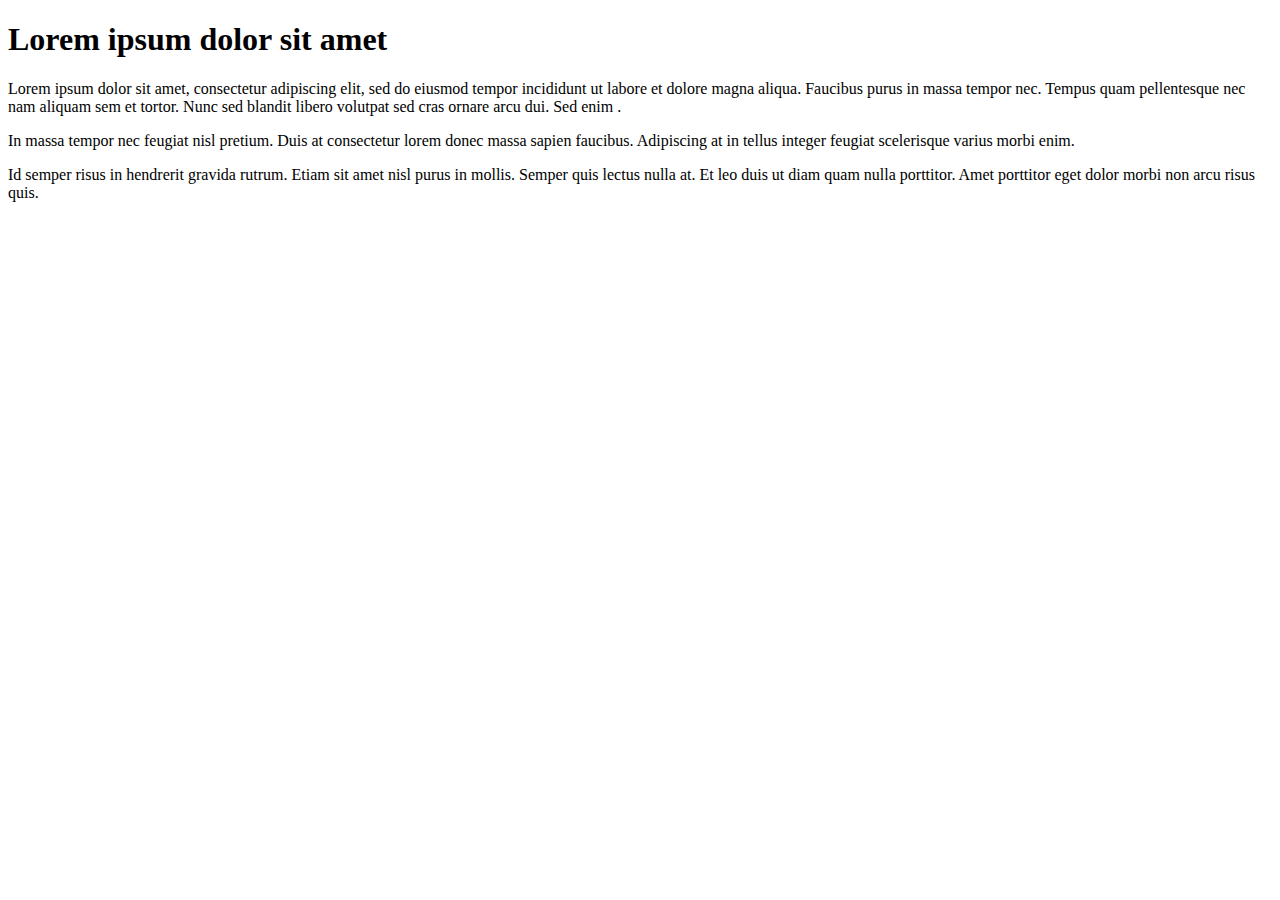
==== project_zero2/index.html @ e3be27d4 "First webpage was created" ====
<!DOCTYPE html>
<html>
  <head>
    <title>Project zero2</title>
  </head>
  <body>
    <h1>Lorem ipsum dolor sit amet</h1>

    <p>Lorem ipsum dolor sit amet, consectetur adipiscing elit, sed do eiusmod tempor incididunt ut labore et dolore magna aliqua. Faucibus purus in massa tempor nec. Tempus quam pellentesque nec nam aliquam sem et tortor. Nunc sed blandit libero volutpat sed cras ornare arcu dui. Sed enim .</p>

    <p>In massa tempor nec feugiat nisl pretium. Duis at consectetur lorem donec massa sapien faucibus. Adipiscing at in tellus integer feugiat scelerisque varius morbi enim. </p>

    <p>Id semper risus in hendrerit gravida rutrum. Etiam sit amet nisl purus in mollis. Semper quis lectus nulla at. Et leo duis ut diam quam nulla porttitor. Amet porttitor eget dolor morbi non arcu risus quis.</p>
  </body>
</html>
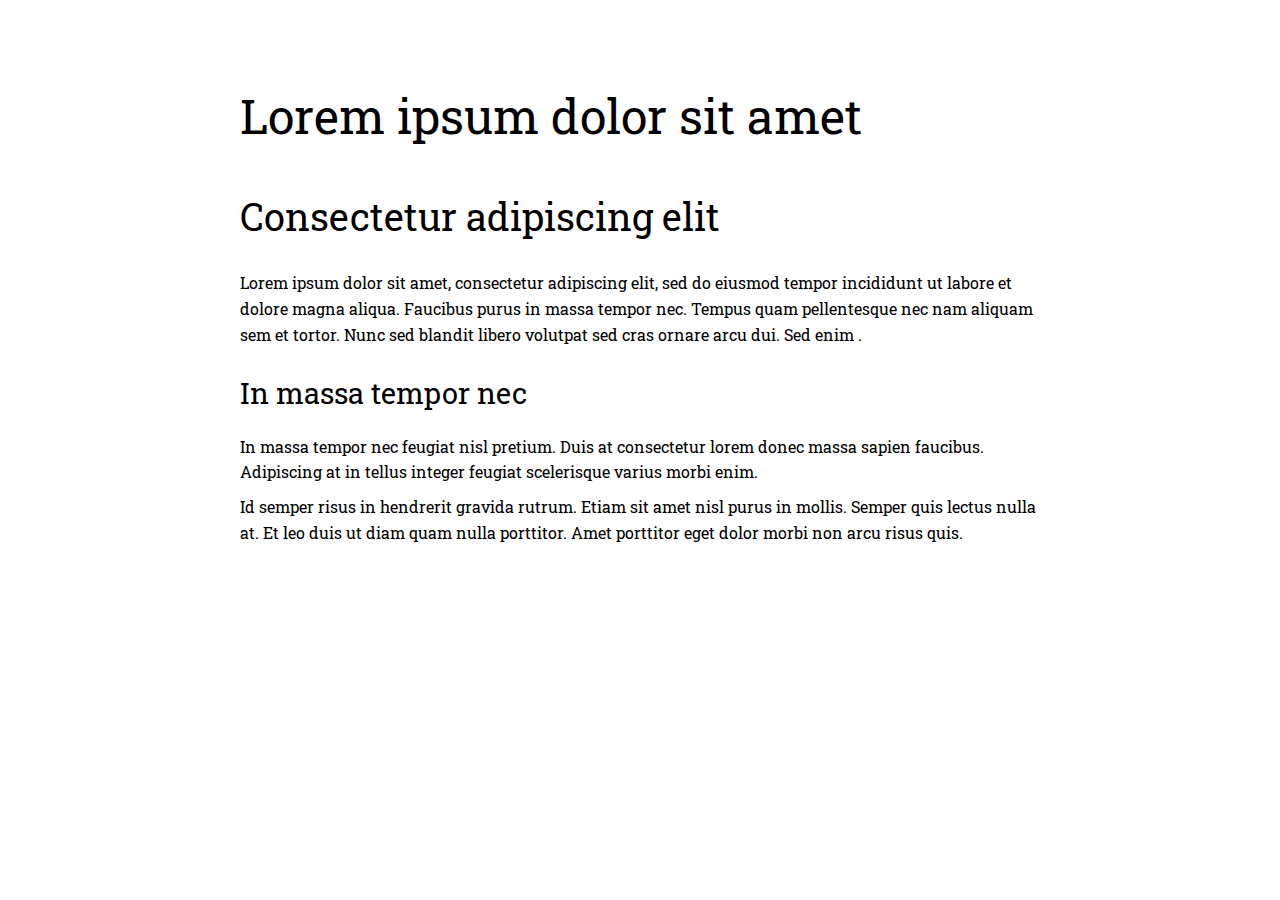
==== commit 013d9620: "CSS concept is added" ====
--- a/project_zero2/index.html
+++ b/project_zero2/index.html
@@ -2,14 +2,32 @@
 <html>
   <head>
     <title>Project zero2</title>
+    <link rel="stylesheet" href="res/global.css">
+    <link rel="preconnect" href="https://fonts.googleapis.com">
+    <link rel="preconnect" href="https://fonts.gstatic.com" crossorigin>
+    <link href="https://fonts.googleapis.com/css2?family=Roboto+Slab:wght@300;400;600&display=swap" rel="stylesheet">
+    <style>
+
+      body{margin:0px; font-family:'Roboto Slab','Arial','Helvetica','Roboto',sans-serif;}
+      div.rtf{padding:40px; max-width:800px; margin:0 auto;}
+      div.rtf p {font-size:1em;   line-height:1.6em; margin-bottom:0.6em;}
+      div.rtf h1{font-size:3em;   line-height:1.6em; margin-bottom:0.6em; margin-top:0.8em;}
+      div.rtf h2{font-size:2.4em; line-height:1.6em; margin-bottom:0.6em; margin-top:0.8em;}
+      div.rtf h3{font-size:1.8em; line-height:1.6em; margin-bottom:0.6em; margin-top:0.8em;}
+
+    </style>
   </head>
   <body>
-    <h1>Lorem ipsum dolor sit amet</h1>
+    <div class="rtf">
+      <h1>Lorem ipsum dolor sit amet</h1>
+      <h2>Consectetur adipiscing elit</h2>
 
-    <p>Lorem ipsum dolor sit amet, consectetur adipiscing elit, sed do eiusmod tempor incididunt ut labore et dolore magna aliqua. Faucibus purus in massa tempor nec. Tempus quam pellentesque nec nam aliquam sem et tortor. Nunc sed blandit libero volutpat sed cras ornare arcu dui. Sed enim .</p>
+      <p>Lorem ipsum dolor sit amet, consectetur adipiscing elit, sed do eiusmod tempor incididunt ut labore et dolore magna aliqua. Faucibus purus in massa tempor nec. Tempus quam pellentesque nec nam aliquam sem et tortor. Nunc sed blandit libero volutpat sed cras ornare arcu dui. Sed enim .</p>
+      <h3>In massa tempor nec</h3>
+      <p>In massa tempor nec feugiat nisl pretium. Duis at consectetur lorem donec massa sapien faucibus. Adipiscing at in tellus integer feugiat scelerisque varius morbi enim. </p>
 
-    <p>In massa tempor nec feugiat nisl pretium. Duis at consectetur lorem donec massa sapien faucibus. Adipiscing at in tellus integer feugiat scelerisque varius morbi enim. </p>
+      <p>Id semper risus in hendrerit gravida rutrum. Etiam sit amet nisl purus in mollis. Semper quis lectus nulla at. Et leo duis ut diam quam nulla porttitor. Amet porttitor eget dolor morbi non arcu risus quis.</p>
+   </div>
+  </body>
 
-    <p>Id semper risus in hendrerit gravida rutrum. Etiam sit amet nisl purus in mollis. Semper quis lectus nulla at. Et leo duis ut diam quam nulla porttitor. Amet porttitor eget dolor morbi non arcu risus quis.</p>
-  </body>
 </html>
--- a/project_zero2/res/global.css
+++ b/project_zero2/res/global.css
@@ -0,0 +1,48 @@
+/* http://meyerweb.com/eric/tools/css/reset/
+   v2.0 | 20110126
+   License: none (public domain)
+*/
+
+html, body, div, span, applet, object, iframe,
+h1, h2, h3, h4, h5, h6, p, blockquote, pre,
+a, abbr, acronym, address, big, cite, code,
+del, dfn, em, img, ins, kbd, q, s, samp,
+small, strike, strong, sub, sup, tt, var,
+b, u, i, center,
+dl, dt, dd, ol, ul, li,
+fieldset, form, label, legend,
+table, caption, tbody, tfoot, thead, tr, th, td,
+article, aside, canvas, details, embed,
+figure, figcaption, footer, header, hgroup,
+menu, nav, output, ruby, section, summary,
+time, mark, audio, video {
+	margin: 0;
+	padding: 0;
+	border: 0;
+	font-size: 100%;
+	font: inherit;
+	vertical-align: baseline;
+}
+/* HTML5 display-role reset for older browsers */
+article, aside, details, figcaption, figure,
+footer, header, hgroup, menu, nav, section {
+	display: block;
+}
+body {
+	line-height: 1;
+}
+ol, ul {
+	list-style: none;
+}
+blockquote, q {
+	quotes: none;
+}
+blockquote:before, blockquote:after,
+q:before, q:after {
+	content: '';
+	content: none;
+}
+table {
+	border-collapse: collapse;
+	border-spacing: 0;
+}
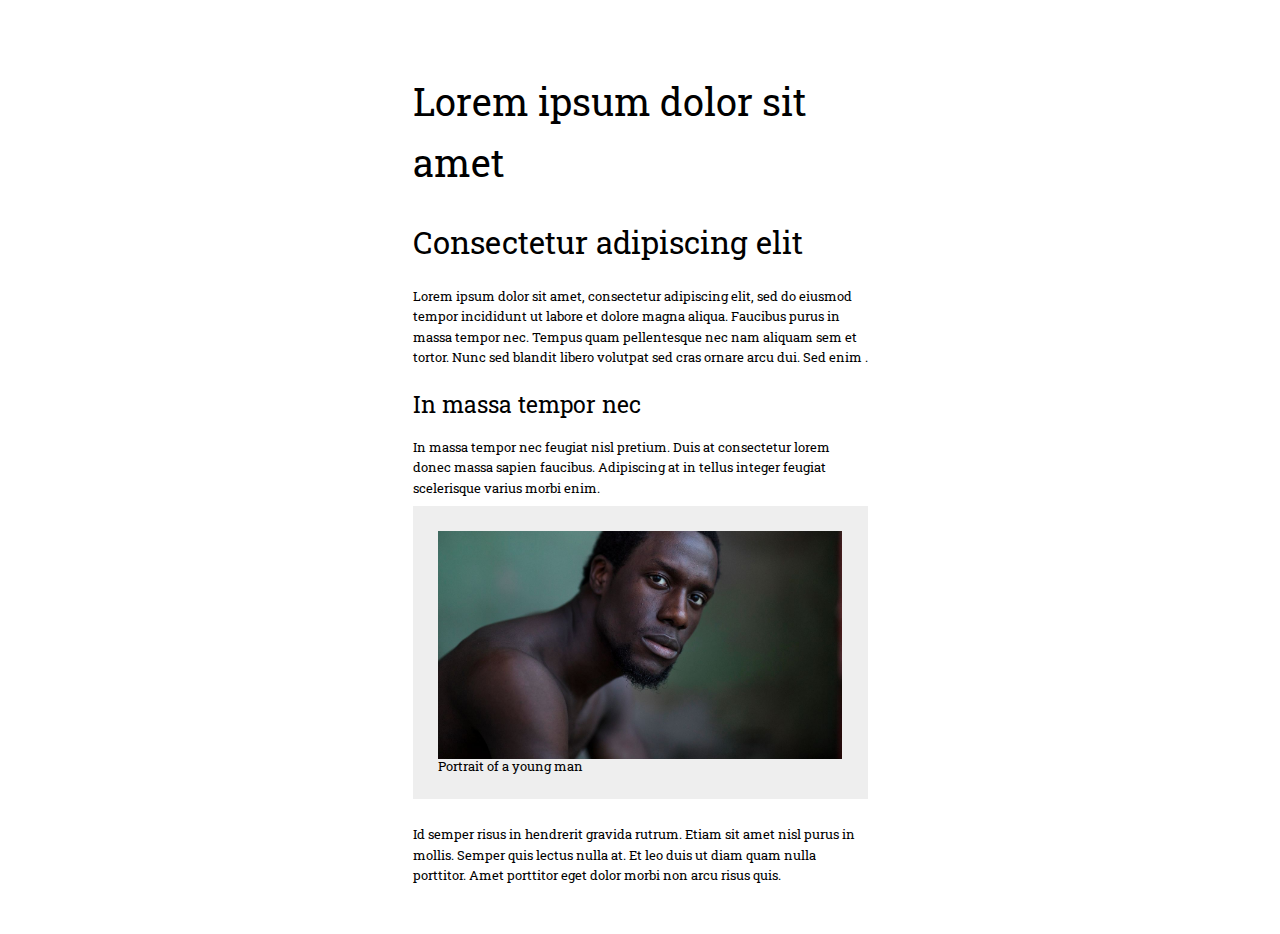
==== commit 6e37e3b7: "Responsive text and image-video examples added" ====
--- a/project_zero2/index.html
+++ b/project_zero2/index.html
@@ -5,15 +5,18 @@
     <link rel="stylesheet" href="res/global.css">
     <link rel="preconnect" href="https://fonts.googleapis.com">
     <link rel="preconnect" href="https://fonts.gstatic.com" crossorigin>
-    <link href="https://fonts.googleapis.com/css2?family=Roboto+Slab:wght@300;400;600&display=swap" rel="stylesheet">
+     <link href="https://fonts.googleapis.com/css2?family=Roboto+Slab:wght@300;400;600&display=swap" rel="stylesheet">
     <style>
 
-      body{margin:0px; font-family:'Roboto Slab','Arial','Helvetica','Roboto',sans-serif;}
-      div.rtf{padding:40px; max-width:800px; margin:0 auto;}
+      body{margin:0px; font-family:'Roboto Slab','Arial','Helvetica','Roboto',sans-serif; font-size:clamp(10px,1vw,18px);}
+      div.rtf{padding:40px; max-width:65ch; margin:0 auto;}
       div.rtf p {font-size:1em;   line-height:1.6em; margin-bottom:0.6em;}
       div.rtf h1{font-size:3em;   line-height:1.6em; margin-bottom:0.6em; margin-top:0.8em;}
       div.rtf h2{font-size:2.4em; line-height:1.6em; margin-bottom:0.6em; margin-top:0.8em;}
       div.rtf h3{font-size:1.8em; line-height:1.6em; margin-bottom:0.6em; margin-top:0.8em;}
+
+      img.content{width:100%;}
+      figure.content{margin-bottom:2em; padding:2em; background:#eee;}
 
     </style>
   </head>
@@ -26,6 +29,11 @@
       <h3>In massa tempor nec</h3>
       <p>In massa tempor nec feugiat nisl pretium. Duis at consectetur lorem donec massa sapien faucibus. Adipiscing at in tellus integer feugiat scelerisque varius morbi enim. </p>
 
+      <figure class="content">
+        <img src="res/x.jpeg" alt="Portrait of a young man" class="content">
+        <figcaption>Portrait of a young man</figcaption>
+      </figure>
+
       <p>Id semper risus in hendrerit gravida rutrum. Etiam sit amet nisl purus in mollis. Semper quis lectus nulla at. Et leo duis ut diam quam nulla porttitor. Amet porttitor eget dolor morbi non arcu risus quis.</p>
    </div>
   </body>
